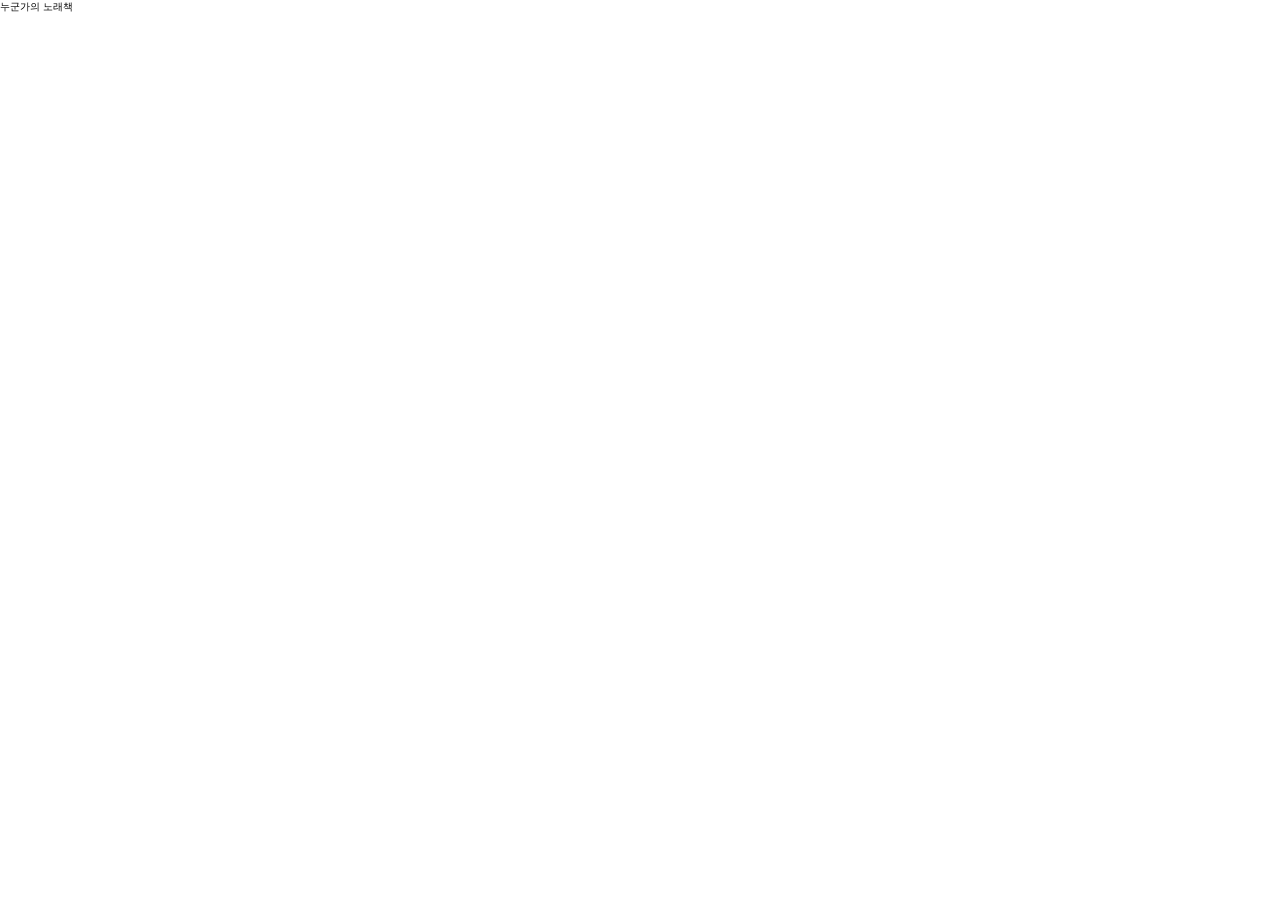
==== search.html @ 71ba2868 "Add files via upload" ====
<!DOCTYPE html>

<html>
	<head>
		<meta charset="utf-8">
		<meta name="viewport" content="width=device-width,initial-scale=1">
		<meta name="description" content="누군래책">
		<title>래책</title>
		<link href="styles/style.css" rel="stylesheet" type="text/css">
		<link rel="stylesheet" href="https://cdnjs.cloudflare.com/ajax/libs/font-awesome/6.2.0/css/all.min.css"/>    
	</head>

	<body>
		<div>
            <formatted-string class="intro-section-title">
                누군가의 노래책
            </formatted-string>
			
		</div>
	</body>
</html>
---- styles/style.css ----
:root {
	--main-bg-color: #E4E3E3;
	--primary-color: #fed136;
	--white-color: #ffffff;
	--black-color: #000000;
	--breakpoint-xs: 0;
	--breakpoint-sm: 576px;
	--breakpoint-md: 768px;
	--breakpoint-lg: 992px;
	--breakpoint-xl: 1200px;
	--chakra-fontSizes-xs: 0.75rem;
	--chakra-fontSizes-sm: 0.875rem;
	--chakra-fontSizes-md: 1rem;
	--chakra-fontSizes-lg: 1.125rem;
	--chakra-fontSizes-xl: 1.25rem;
	--chakra-fontSizes-2xl: 1.5rem;
	--chakra-fontSizes-3xl: 1.875rem;
	--chakra-fontSizes-4xl: 2.25rem;
	--chakra-fontSizes-5xl: 3rem;
	--chakra-fontSizes-6xl: 3.75rem;
	--chakra-fontSizes-7xl: 4.5rem;
	--chakra-fontSizes-8xl: 6rem;
	--chakra-fontSizes-9xl: 8rem;
	--chakra-letterSpacings-tighter: -0.05em;
	--chakra-letterSpacings-tight: -0.025em;
	--chakra-letterSpacings-normal: 0;
	--chakra-letterSpacings-wide: 0.025em;
	--chakra-letterSpacings-wider: 0.05em;
	--chakra-letterSpacings-widest: 0.1em;
	--chakra-lineHeights-3: 0.75rem;
	--chakra-lineHeights-4: 1rem;
	--chakra-lineHeights-5: 1.25rem;
	--chakra-lineHeights-6: 1.5rem;
	--chakra-lineHeights-7: 1.75rem;
	--chakra-lineHeights-8: 2rem;
	--chakra-lineHeights-9: 2.25rem;
	--chakra-lineHeights-10: 2.5rem;
	--chakra-lineHeights-normal: normal;
	--chakra-lineHeights-none: 1;
	--chakra-lineHeights-shorter: 1.25;
	--chakra-lineHeights-short: 1.375;
	--chakra-lineHeights-base: 1.5;
	--chakra-lineHeights-tall: 1.625;
	--chakra-lineHeights-taller: 2;
	--chakra-radii-none: 0;
	--chakra-radii-sm: 0.125rem;
	--chakra-radii-base: 0.25rem;
	--chakra-radii-md: 0.375rem;
	--chakra-radii-lg: 0.5rem;
	--chakra-radii-xl: 0.75rem;
	--chakra-radii-2xl: 1rem;
	--chakra-radii-3xl: 1.5rem;
	--chakra-radii-full: 9999px;
	--chakra-space-1: 0.25rem;
	--chakra-space-2: 0.5rem;
	--chakra-space-3: 0.75rem;
	--chakra-space-4: 1rem;
	--chakra-space-5: 1.25rem;
	--chakra-space-6: 1.5rem;
	--chakra-space-7: 1.75rem;
	--chakra-space-8: 2rem;
	--chakra-space-9: 2.25rem;
	--chakra-space-10: 2.5rem;
	--chakra-space-12: 3rem;
	--chakra-space-14: 3.5rem;
	--chakra-space-16: 4rem;
	--chakra-space-20: 5rem;
	--chakra-space-24: 6rem;
	--chakra-space-28: 7rem;
	--chakra-space-32: 8rem;
	--chakra-space-36: 9rem;
	--chakra-space-40: 10rem;
	--chakra-space-44: 11rem;
	--chakra-space-48: 12rem;
	--chakra-space-52: 13rem;
	--chakra-space-56: 14rem;
	--chakra-space-60: 15rem;
	--chakra-space-64: 16rem;
	--chakra-space-72: 18rem;
	--chakra-space-80: 20rem;
	--chakra-space-96: 24rem;
	--chakra-space-px: 1px;
	--chakra-space-0-5: 0.125rem;
	--chakra-space-1-5: 0.375rem;
	--chakra-space-2-5: 0.625rem;
	--chakra-space-3-5: 0.875rem;
	--chakra-sizes-1: 0.25rem;
	--chakra-sizes-2: 0.5rem;
	--chakra-sizes-3: 0.75rem;
	--chakra-sizes-4: 1rem;
	--chakra-sizes-5: 1.25rem;
	--chakra-sizes-6: 1.5rem;
	--chakra-sizes-7: 1.75rem;
	--chakra-sizes-8: 2rem;
	--chakra-sizes-9: 2.25rem;
	--chakra-sizes-10: 2.5rem;
	--chakra-sizes-12: 3rem;
	--chakra-sizes-14: 3.5rem;
	--chakra-sizes-16: 4rem;
	--chakra-sizes-20: 5rem;
	--chakra-sizes-24: 6rem;
	--chakra-sizes-28: 7rem;
	--chakra-sizes-32: 8rem;
	--chakra-sizes-36: 9rem;
	--chakra-sizes-40: 10rem;
	--chakra-sizes-44: 11rem;
	--chakra-sizes-48: 12rem;
	--chakra-sizes-52: 13rem;
	--chakra-sizes-56: 14rem;
	--chakra-sizes-60: 15rem;
	--chakra-sizes-64: 16rem;
	--chakra-sizes-72: 18rem;
	--chakra-sizes-80: 20rem;
	--chakra-sizes-96: 24rem;
	--chakra-sizes-px: 1px;
	--chakra-sizes-0-5: 0.125rem;
	--chakra-sizes-1-5: 0.375rem;
	--chakra-sizes-2-5: 0.625rem;
	--chakra-sizes-3-5: 0.875rem;
	--chakra-sizes-max: max-content;
	--chakra-sizes-min: min-content;
	--chakra-sizes-full: 100%;
	--chakra-sizes-3xs: 14rem;
	--chakra-sizes-2xs: 16rem;
	--chakra-sizes-xs: 20rem;
	--chakra-sizes-sm: 24rem;
	--chakra-sizes-md: 28rem;
	--chakra-sizes-lg: 32rem;
	--chakra-sizes-xl: 36rem;
	--chakra-sizes-2xl: 42rem;
	--chakra-sizes-3xl: 48rem;
	--chakra-sizes-4xl: 56rem;
	--chakra-sizes-5xl: 64rem;
	--chakra-sizes-6xl: 72rem;
	--chakra-sizes-7xl: 80rem;
	--chakra-sizes-8xl: 90rem;
	--chakra-sizes-container-sm: 640px;
	--chakra-sizes-container-md: 768px;
	--chakra-sizes-container-lg: 1024px;
	--chakra-sizes-container-xl: 1280px;
}


/****************************************       Defaults       */
img {
	border-style: none;
}
img, video {
	height: auto;
}
img, svg, video, canvas, audio, iframe, embed, object {
	display: block;
}
button, input, optgroup, select, textarea {
	padding: 0px;
	line-height: inherit;
	color: inherit;
}
button, input {
	overflow: visible;
}
button, input, optgroup, select, textarea {
	font-family: inherit;
	font-size: 100%;
	margin: 0px;
}
*, ::before, ::after {
	border-width: 0px;
	border-style: solid;
	box-sizing: border-box;
}
body {
	margin: 0;
	background-color: var(--body-background);
	height: 100vh; 
	width: 100vw;
}






/****************************************       Base      */
html {
	font-size: 10px; 
	font-family: var(--font-sans);
	background-color: var(--main-bg-color);
	text-size-adjust: 100%;
	/* --vh: 722px; */
	-ms-overflow-style: none; /* IE and Edge */
	scrollbar-width: none; /* Firefox */
	background-color: var(--body-background);
}
html::-webkit-scrollbar {
	display: none; /* Chrome, Safari, Opera*/
}
html, html.darkmode {		/* 배경화면을 그라디언트로 할 때 */
	height:					auto !important;			/* 높이가 무조건 자동으로 늘어나도록 설정 */
}
@media screen and (max-width: 1020px) {
	html {
		font-size: 12px;
	}
}
.base {
	width: 100%;
    height: 100%;
    overflow: inherit;
}
@media screen and (max-width: 1020px) {
	.base {
		width: 100%;
		height: 100%;
		overflow: auto;
	}
}


/****************************************       Headings      */
h1, h2, h3, h4, h5, h6 
{
  font-weight: 700;
  font-family: var(--font-heading);
  font-size: 2em;
  margin: 0;
}


/****************************************       Texts       */
p
{
	letter-spacing: var(--chakra-letterSpacings-wide);
	margin: var(--chakra-space-0-5);
	font-family: 'Pretendard-ExtraLight';
}
ul {
	display: flex;
	flex-direction: column;
	list-style: disc outside;
	margin: 0 0 24px;
	padding: var(--chakra-space-2);
}
li 
{
	margin: var(--chakra-space-0-5);
	margin-bottom: 1rem;
	font-family: 'Pretendard-ExtraLight';
	text-align: left;
}

/****************************************       Format Strings  */
formatted-string.sidebar-header-text {
	font-family: 'GmarketSansMedium';
	font-size: var(--chakra-fontSizes-5xl);
	color: white;
}
formatted-string.introduction-text {
	color: white;
    font-family: 'Pretendard-Light';
    font-size: var(--chakra-fontSizes-2xl);
    line-height: 2.2rem;
    word-break: keep-all;
    letter-spacing: var(--chakra-letterSpacings-wider);
}
formatted-string.random-list-title {
	color: white;
}
formatted-string.main-list-title {
	color: white;
}
formatted-string.category-text {
	font-family: 'Pretendard-semiBold';
	font-size: var(--chakra-fontSizes-3xl);
	margin: 0 12px;
	white-space: nowrap;
}
formatted-string.sort-text {
	font-family: 'Pretendard-Regular';
	font-size: var(--chakra-fontSizes-xl);
	margin: 0 12px;
	white-space: nowrap;
}
formatted-string.genre-text {
	font-family: 'Pretendard-Regular';
	font-size: var(--chakra-fontSizes-xl);
	margin: 3px 12px;
}


@media screen and (max-width: 1020px) { 
	formatted-string.category-text {
		font-family: 'Pretendard-semiBold';
		font-size: var(--chakra-fontSizes-md);
		margin: 0 6px;
		white-space: nowrap;
	}
	formatted-string.sort-text {
		font-family: 'Pretendard-Regular';
		font-size: var(--chakra-fontSizes-xs);
		margin: 0 5px;
		white-space: nowrap;
	}
	formatted-string.genre-text {
		font-family: 'Pretendard-Regular';
		font-size: var(--chakra-fontSizes-sm);
		margin: 3px 6px;
	}
}


/****************************************       Buttons         */
button {
	display: flex;
	align-items: center;
	justify-content: center;
	box-sizing: border-box;
	min-width: 32px;
	color: #030303;
	--yt-endpoint-hover-color: #030303;
	background: var(--item-background);
	color: #fff;
	border-radius: 8px;
	border: none;
	height: 36px;
	margin: var(--chakra-space-1-5);
}
button:hover {
	background-color: rgba(255,255,255,0.2);
}
.clickable {
	cursor: pointer;
}
@media screen and (max-width: 1020px) { 
	button {
		height: 24px;
	}
}

/****************************************       Button Class     */
.category-button {
	line-height: var(--chakra-lineHeights-tall);
	margin: var(--chakra-space-1-5);
}
.genre-button {
	margin: var(--chakra-space-1-5);
	height: auto;
}
.sort-button {
	margin: 0;
	background: none;
}

/****************************************       Button Selected     */
.button-selected {
	color: black;
	background: white;
}
.button-selected:hover {
	color: black;
	background: white;
}

/****************************************       Button Wrapper     */
.category-select {
	display: flex;
	-webkit-box-align: center;
	align-items: center;
	flex-direction: row;
	flex-wrap: wrap;
	justify-content: space-evenly;
}
.genre-select {
    display: flex;
    justify-content: flex-start;
    flex-direction: row;
    flex-wrap: nowrap;
}
.sort-select {
	display: flex;
	border-radius: var(--chakra-radii-2xl);
	background: rgba(255,255,255,0.1);
	color: #fff;
	margin: 0 var(--chakra-space-2);
}



.nav-head {
	display: flex;
	-webkit-box-align: center;
	align-items: center;
}
.nav {
	display: flex;
    flex-direction: row;
    flex-wrap: nowrap;
    justify-content: space-between;
    align-items: center;
}
.menu-button {
	display: inline-flex;
	appearance: none;
	-webkit-box-align: center;
	align-items: center;
	-webkit-box-pack: center;
	justify-content: center;
	user-select: none;
	position: relative;
	white-space: nowrap;
	vertical-align: middle;
	outline: transparent solid 2px;
	outline-offset: 2px;
	width: auto;
	line-height: 1.2;
	border-radius: var(--chakra-radii-md);
	font-weight: 900;
	height: var(--chakra-sizes-10);
	min-width: var(--chakra-sizes-10);
	font-size: var(--chakra-fontSizes-lg);
	padding-inline-start: var(--chakra-space-4);
	padding-inline-end: var(--chakra-space-4);
	border-width: 1px;
	border-style: solid;
	border-image: initial;
	color: inherit;
	padding: 0px;
}
i#menu-icon {
	font-size: 1.5rem;
	color: black;
}


#toast {
    position: fixed;
    bottom: 30px;
    left: 50%;
    padding: 15px 20px;
    transform: translate(-50%, 10px);
    border-radius: 30px;
    overflow: hidden;
    opacity: 0;
    visibility: hidden;
    transition: opacity .5s, visibility .5s, transform .5s;
    background: rgba(255, 255, 255, 0.815);
    color: #000000;
    z-index: 10000;
	font-family: 'Pretendard-semiBold';
	font-size: var(--chakra-fontSizes-2xl);
}

#toast.reveal {
    opacity: 1;
    visibility: visible;
    transform: translate(-50%, 0)
}

/****************************************       Sidebar       */
.sidebar-wrapper {
	position: absolute;
    left: 0;
    top: 0;
}
.sidebar {
	width: var(--chakra-sizes-md);
	height: var(--chakra-sizes-full);
	background: var(--item-background);
	color: aliceblue;
	position: fixed;
	display: flex;
	flex-direction: column;
	flex-wrap: nowrap;
	align-items: center;
	padding-bottom: 5px;
	transform: translateX(0px);
	transition: transform 0.5s cubic-bezier(.9,-0.3,.1,1.3);
}
@media screen and (max-width: 1020px) { 
	.sidebar-wrapper {
		position: fixed;
		top: 0;
		right: 0;
		bottom: 0;
		left: 0;
		transition-property: opacity;
		z-index: 5;
		opacity: 1;
		background: var(--app-drawer-scrim-background, rgba(0, 0, 0, 0.5));			
	}
	.sidebar-wrapper-hide {
		top: unset;
		right: unset;
		bottom: unset;
		left: unset;
	}
	.sidebar {
		margin-top: var(--chakra-sizes-20);
	}
	.sidebar-hide {
		/*display: block !important;*/
		transform: translateX(calc(-1rem - var(--chakra-sizes-md)));
	}
}
.sidebar-header {
	display: flex;
	-webkit-box-align: center;
	align-items: center;
	-webkit-box-pack: justify;
	justify-content: space-evenly;
	height: var(--chakra-sizes-60);
	margin: var(--chakra-space-8);
	flex-direction: column;
	flex-wrap: nowrap;
}
@media screen and (max-width: 1020px) { 
	.sidebar-header-content {
		display: none;
	}
}
#profile-pic {
	border-radius: 50rem;
	width: 20rem;
	aspect-ratio: 1;
	background-image: var(--profile-img);
	background-size: cover;
}
.introduction {
    padding: 2rem;
    /* margin: 4rem; */
}



/****************************************       Random music     */
.random-music-list {
	display: flex; 
	flex-flow: row wrap; 
	-webkit-box-pack: center; 
	justify-content: center;
	padding: var(--chakra-space-4);
}
.random-list {
    margin: var(--chakra-space-4) 0;
}
.radom-list-header {
	margin: 0 var(--chakra-space-2);
}
.random-song {
	background: #202020; 
	color: white;
    width: calc( ( var(--ytmusic-content-width) / 6) - 2 * 0.5rem );	margin: var(--chakra-space-2);
	box-shadow: var(--chakra-shadows-sm);
	border-radius: var( --chakra-radii-lg);
	display: flex;
	flex-direction: column;
	flex-wrap: nowrap;
	justify-content: flex-start;
}
@media screen and (max-width: 1020px) { 
	.random-song {
		width: calc( ( var(--ytmusic-content-width) / 3) - 2 * 0.5rem );
	}
}
.random-cover-div {
	position: relative; 
	margin: var(--chakra-space-2);
	width: calc(100% - 2 * var(--chakra-space-2));
	aspect-ratio: 1;
}
.random-cover-img {
	border-radius: var( --chakra-radii-lg);
	object-fit: cover;
	overflow: hidden;
	position: absolute;
	width: 100%;
	height: 100%;
}
.random-info-div {
	padding: 0 var(--chakra-space-2) 1rem;
	width: 100%;
}
.random-song-name {
	font-family: 'Pretendard-semiBold';
	font-size: var(--chakra-fontSizes-3xl);
	letter-spacing: var(--chakra-letterSpacings-wide);
	display: flex;
	-webkit-box-pack: justify;
	place-content: center space-between;
	margin-top: var(--chakra-space-1);
	min-height: 50%;
	font-weight: var(--chakra-fontWeights-semibold);
	word-break: break-word;
}
@media screen and (max-width: 1020px) { 
	.random-song-name {
		font-family: 'Pretendard-semiBold';
		font-size: var(--chakra-fontSizes-2xl);
	}
}
.random-artist-name {
	font-family: 'Pretendard-ExtraLight';
	font-size: var(--chakra-fontSizes-2xl);
	display: flex;
	-webkit-box-pack: justify;
	place-content: center space-between;
	overflow: hidden;
	text-overflow: ellipsis;
	white-space: nowrap;
	margin: auto;
	margin-top: var(--chakra-space-1);
	word-break: break-word;
}


/****************************************       Main section     */
.main-content {
	display: flex; 
	flex-direction: column;
	flex-wrap: nowrap;
	margin-left: var(--chakra-sizes-md);
	--ytmusic-guide-width: var(--chakra-sizes-md);
	--ytmusic-content-width: min( calc( 100vw - 200px - var(--ytmusic-guide-width) ), 1248px );
}
.main-list {
    margin: var(--chakra-space-4) 0;
}
.main-list-header {
	margin: 0 var(--chakra-space-2);
}
.content-group {
	/* width: var(--ytmusic-content-width); */
	margin: 0 auto;
	font-size: 1.2rem;
}
.selector {
	display: flex;
	flex-direction: row;
	flex-wrap: nowrap;
	align-content: center;
	align-items: center;
	justify-content: space-between;
	width: 100%;
}
.title-group {
    display: flex;
    justify-content: space-between;
    flex-direction: row;
    align-items: center;
    flex-wrap: nowrap;
    width: 100%;
}
/******************************     Search box     */
.search-box {
	display: flex;
	position: relative;
	margin: 0 var(--chakra-space-2);
	max-width: 40%;
}
.search-icon {
	left: 0px;
	width: var(--chakra-sizes-10);
	height: var(--chakra-sizes-10);
	font-size: var(--chakra-fontSizes-md);
	display: flex;
	-webkit-box-align: center;
	align-items: center;
	-webkit-box-pack: center;
	justify-content: center;
	position: absolute;
	top: 0px;
	z-index: 2;
	pointer-events: none;
}
.search-text {
	width: 100%;
	min-width: 0px;
	outline: transparent solid 2px;
	outline-offset: 2px;
	position: relative;
	appearance: none;
	transition-property: var(--chakra-transition-property-common);
	transition-duration: var(--chakra-transition-duration-normal);
	font-size: var(--chakra-fontSizes-md);
	padding-inline-start: var(--chakra-space-10);
	padding-inline-end: var(--chakra-space-4);
	height: var(--chakra-sizes-10);
	border-radius: var(--chakra-radii-md);
	border-width: 1px;
	border-style: solid;
	border-image: initial;
	border-color: inherit;
	background: inherit;
}


genre.genre-list {
    width: 100%;
}



/****************************************       Main : Random        */
/****************************************       Main : All           */




.header-gruop {
	display: flex; 
	flex-direction: column;
	align-items: flex-start;
	color: white;
	margin: 0 auto;
	max-width: var(--ytmusic-content-width);
}
.main-list-title, .random-list-title {
	font-size: var(--chakra-fontSizes-5xl);
}
@media screen and (max-width: 1020px) { 
	.main-list-title, .random-list-title {
		font-size: var(--chakra-fontSizes-4xl);
	}
}
.music-list {
	display: flex;
    flex-flow: wrap;
    -webkit-box-pack: center;
    justify-content: center;
    margin-left: 0px;
    /* padding: var(--chakra-space-4); */
    width: var(--ytmusic-content-width);
    margin: 0 auto;
}
.song-div {
	background: var(--item-background); 
	color: white;
	width: calc( ( var(--ytmusic-content-width) / 3) - 2 * 0.5rem );
	margin: var(--chakra-space-2);
	box-shadow: var(--chakra-shadows-sm);
	border-radius: var( --chakra-radii-lg);
	display: flex;
	flex-direction: row;
	flex-wrap: nowrap;
	justify-content: flex-start;
}
@media screen and (max-width: 1020px) { 
	.song-div {
		width: calc( ( var(--ytmusic-content-width) - 12px) );
	}
}
.album-cover-div {
	position: relative; 
	margin: var(--chakra-space-2);
	width: var(--chakra-sizes-36);
	height: var(--chakra-sizes-36);
}
@media screen and (max-width: 1020px) { 
	.album-cover-div {
		width: var(--chakra-sizes-24);
		height: var(--chakra-sizes-24);
	}
}
.album-cover-img {
	border-radius: var( --chakra-radii-lg);
	object-fit: cover;
	overflow: hidden;
	position: absolute;
	/* width: var(--chakra-space-36);
	height: var(--chakra-space-36); */
	width: 100%;
	height: 100%;
}
.info-div {
	padding: var(--chakra-space-2);
	width:  calc(100% - var(--chakra-sizes-36));
}
@media screen and (max-width: 1020px) { 
	.info-div {
		width:  calc(100% - var(--chakra-sizes-24));
	}
}
.song-name {
	font-family: 'Pretendard-semiBold';
	font-size: var(--chakra-fontSizes-2xl);
	letter-spacing: var(--chakra-letterSpacings-wide);
	/*line-height: 1.5rem;
	overflow: hidden;
	white-space: nowrap;
	text-overflow: ellipsis;
	margin: initial;*/
	display: flex;
	-webkit-box-pack: justify;
	place-content: center space-between;
	margin-top: var(--chakra-space-1);
	min-height: 50%;
	font-weight: var(--chakra-fontWeights-semibold);
	word-break: break-word;
}
.artist-name{
	font-family: 'Pretendard-ExtraLight';
	font-size: var(--chakra-fontSizes-2xl);
	display: flex;
	-webkit-box-pack: justify;
	place-content: center space-between;
	overflow: hidden;
	text-overflow: ellipsis;
	white-space: nowrap;
	margin: auto;
	margin-top: var(--chakra-space-1);
	word-break: break-word;
}



/* mobile */
@media screen and (max-width: 1020px) {
	.nav {
		display: flex;
		-webkit-box-align: center;
		align-items: center;
		-webkit-box-pack: justify;
		justify-content: space-between;
		margin-left: 0px;
		padding-inline-start: var(--chakra-space-4);
		padding-inline-end: var(--chakra-space-4);
		height: var(--chakra-sizes-20);
		background: rgb(0, 0, 0);
		color: aliceblue;
		border-bottom-width: 1px;
		border-bottom-color: var(--chakra-colors-gray-200);
		position: fixed;
		top: 0;
		z-index: 5;
		width: 100%;
	}
	.main-content {
		margin-left: 0; 
		margin-top: var(--chakra-space-20) !important;
		--ytmusic-guide-width: 0px;
		--ytmusic-content-width: calc(100vw - 32px - var(--ytmusic-guide-width));
	}
}



/*

p {
	color: red;
}

#my-id {
	width: 500px;
	border: 1px solid black;
}

.my-class {
	color: blue;
}
*/


/*
요소:p 같은거 { 속성 : 속성값 ; }
*/
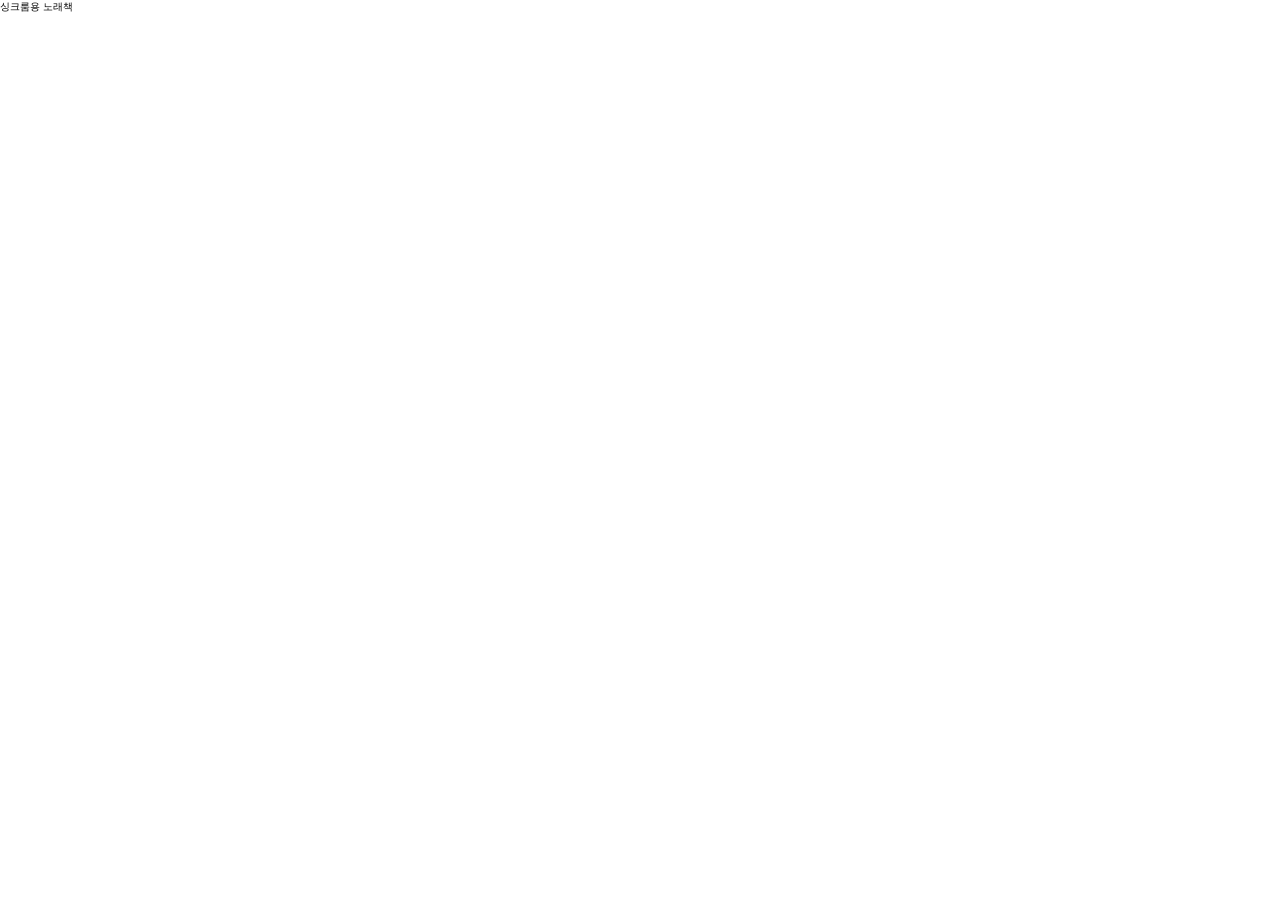
==== commit 6bf31227: "Update search.html" ====
--- a/search.html
+++ b/search.html
@@ -4,8 +4,8 @@
 	<head>
 		<meta charset="utf-8">
 		<meta name="viewport" content="width=device-width,initial-scale=1">
-		<meta name="description" content="누군래책">
-		<title>래책</title>
+		<meta name="description" content="싱크룸용 노래책">
+		<title>싱크룸용 노래책</title>
 		<link href="styles/style.css" rel="stylesheet" type="text/css">
 		<link rel="stylesheet" href="https://cdnjs.cloudflare.com/ajax/libs/font-awesome/6.2.0/css/all.min.css"/>    
 	</head>
@@ -13,7 +13,7 @@
 	<body>
 		<div>
             <formatted-string class="intro-section-title">
-                누군가의 노래책
+                싱크룸용 노래책
             </formatted-string>
 			
 		</div>
